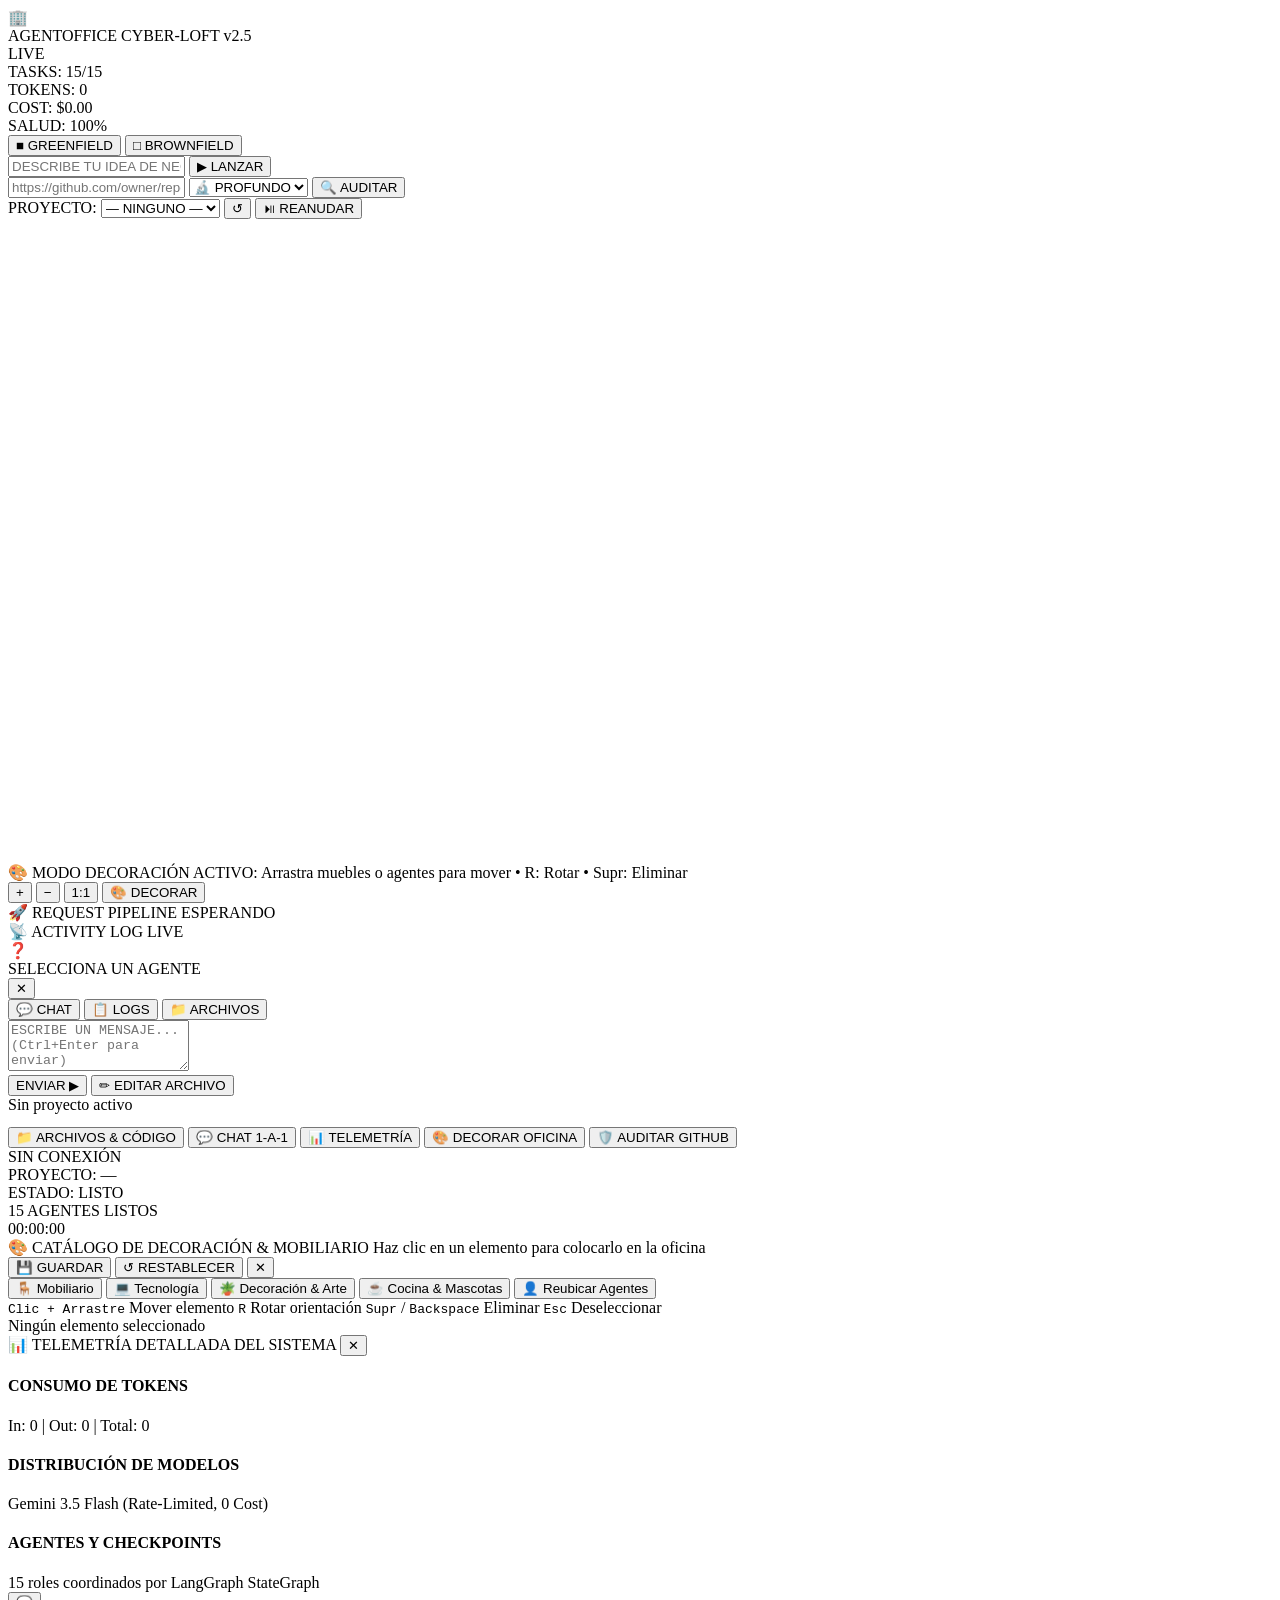
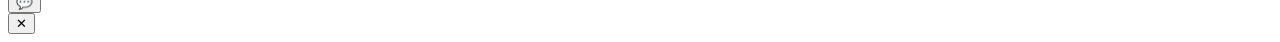
==== app/static/index.html @ 952755f6 "feat: AgentOffice v2.5 virtual office canvas, 15 AI agents, 1-on-1 chat, interactive decoration mode" ====
<!DOCTYPE html>
<html lang="es">
<head>
  <meta charset="UTF-8">
  <meta name="viewport" content="width=device-width, initial-scale=1.0">
  <title>🏢 AgentOffice v2.5 — Command Center &amp; AI Virtual Office</title>
  <link rel="preconnect" href="https://fonts.googleapis.com">
  <link rel="preconnect" href="https://fonts.gstatic.com" crossorigin>
  <link href="https://fonts.googleapis.com/css2?family=Press+Start+2P&family=Fira+Code:wght@400;600&display=swap" rel="stylesheet">
  <link rel="stylesheet" href="/static/css/pixel.css">
</head>
<body>

  <!-- CRT Scanline overlay -->
  <div id="scanlines" aria-hidden="true"></div>

  <div id="app">

    <!-- ══════════════════════════════════════════════════════════════════
         TOP HUD BAR (Header & Real-Time KPIs)
    ═══════════════════════════════════════════════════════════════════ -->
    <header id="top-hud-bar">

      <div class="hud-brand">
        <span class="hud-icon" aria-hidden="true">🏢</span>
        <div class="hud-title-group">
          <span class="hud-title">AGENTOFFICE</span>
          <span class="hud-tag">CYBER-LOFT v2.5</span>
        </div>
        <span class="hud-live-badge"><span class="live-dot"></span>LIVE</span>
      </div>

      <!-- Real-Time Global Telemetry KPIs -->
      <div id="hud-kpis" role="region" aria-label="Métricas globales en vivo">
        <div class="kpi-chip" id="kpi-tasks">
          <span class="kpi-label">TASKS:</span>
          <span class="kpi-val" id="kpi-tasks-val">15/15</span>
        </div>
        <div class="kpi-chip" id="kpi-tokens">
          <span class="kpi-label">TOKENS:</span>
          <span class="kpi-val" id="kpi-tokens-val">0</span>
        </div>
        <div class="kpi-chip" id="kpi-cost">
          <span class="kpi-label">COST:</span>
          <span class="kpi-val" id="kpi-cost-val">$0.00</span>
        </div>
        <div class="kpi-chip" id="kpi-health">
          <span class="kpi-label">SALUD:</span>
          <span class="kpi-val" id="kpi-health-val">100%</span>
        </div>
      </div>

      <!-- Mode Toggle -->
      <nav id="mode-selector" aria-label="Modo de trabajo">
        <button class="mode-btn active" data-mode="greenfield">■ GREENFIELD</button>
        <button class="mode-btn" data-mode="brownfield">□ BROWNFIELD</button>
      </nav>

      <!-- Action Launch Controls -->
      <div id="hud-action-controls">
        <!-- Greenfield Controls -->
        <div id="greenfield-controls" class="project-controls active" role="form" aria-label="Lanzar nuevo proyecto">
          <input type="text" id="idea-input" class="pixel-input"
                 placeholder="DESCRIBE TU IDEA DE NEGOCIO..." maxlength="500"
                 aria-label="Idea inicial del proyecto">
          <button id="btn-launch" class="pixel-btn primary" aria-label="Lanzar proyecto">
            ▶ LANZAR
          </button>
        </div>

        <!-- Brownfield Controls -->
        <div id="brownfield-controls" class="project-controls" role="form" aria-label="Auditar proyecto GitHub">
          <input type="text" id="repo-url-input" class="pixel-input"
                 placeholder="https://github.com/owner/repo"
                 aria-label="URL del repositorio GitHub">
          <select id="audit-depth" class="pixel-select" aria-label="Profundidad del análisis">
            <option value="surface">⚡ RÁPIDO</option>
            <option value="deep" selected>🔬 PROFUNDO</option>
          </select>
          <button id="btn-audit" class="pixel-btn secondary" aria-label="Iniciar auditoría">
            🔍 AUDITAR
          </button>
        </div>
      </div>

      <!-- Project Selector & Resume -->
      <div id="project-selector">
        <label for="project-select" class="pixel-label">PROYECTO:</label>
        <select id="project-select" class="pixel-select" aria-label="Proyecto activo">
          <option value="">— NINGUNO —</option>
        </select>
        <button id="btn-refresh-projects" class="pixel-btn icon" title="Recargar proyectos">↺</button>
        <button id="btn-resume" class="pixel-btn secondary" title="Reanudar proyecto pausado">⏯ REANUDAR</button>
      </div>

    </header>

    <!-- ══════════════════════════════════════════════════════════════════
         MAIN COMMAND CENTER (Office Stage + Operations Sidebar)
    ═══════════════════════════════════════════════════════════════════ -->
    <main id="main-layout">

      <!-- Center-Left: The 2D Pixel Art Office Open-Space Loft -->
      <div id="office-viewport">

        <!-- Stage Canvas containing the Architectural 2D Pixel Art Office Engine -->
        <div id="office-stage" role="main" aria-label="Plano Arquitectónico y Simulación Canvas 2D">

          <!-- HTML5 Canvas 2D Pixel Art Office Engine (Estilo pablodelucca/pixel-agents) -->
          <canvas id="office-canvas" width="1024" height="640" aria-label="Oficina Virtual Pixel Agents Canvas 2D"></canvas>

          <!-- Banner overlay when Decoration / Edit Mode is active -->
          <div id="canvas-edit-banner" class="hidden" role="status" aria-live="polite">
            <span class="banner-icon">🎨</span>
            <span>MODO DECORACIÓN ACTIVO: Arrastra muebles o agentes para mover • R: Rotar • Supr: Eliminar</span>
          </div>

          <!-- Zoom & Pan Camera controls -->
          <div id="camera-controls" aria-label="Controles de cámara">
            <button id="cam-zoom-in" class="pixel-btn icon" title="Acercar">+</button>
            <button id="cam-zoom-out" class="pixel-btn icon" title="Alejar">−</button>
            <button id="cam-reset" class="pixel-btn icon" title="Vista original">1:1</button>
            <button id="cam-edit-mode" class="pixel-btn secondary" title="Modo Decoración y Edición de Oficina">🎨 DECORAR</button>
          </div>

          <!-- Tooltip overlay for agent hover -->
          <div id="canvas-agent-tooltip" class="canvas-tooltip hidden" aria-hidden="true"></div>

        </div><!-- /#office-stage -->

      </div><!-- /#office-viewport -->

      <!-- Right Column: Operations Panel (Pipeline Stepper + Activity Terminal) -->
      <aside id="right-ops-panel" aria-label="Operaciones y streaming en tiempo real">

        <!-- Widget 1: Request Pipeline Stepper -->
        <section id="pipeline-stepper-widget" class="ops-widget" aria-label="Progreso del Pipeline">
          <div class="widget-header">
            <span class="widget-icon">🚀</span>
            <span class="widget-title">REQUEST PIPELINE</span>
            <span class="widget-status" id="stepper-active-status">ESPERANDO</span>
          </div>
          <div id="pipeline-stepper-track" role="progressbar" aria-valuemin="0" aria-valuemax="100">
            <!-- Stepper steps injected dynamically by JS -->
          </div>
        </section>

        <!-- Widget 2: Live Activity Log Terminal -->
        <section id="activity-log-widget" class="ops-widget" aria-label="Terminal de eventos en vivo">
          <div class="widget-header">
            <span class="widget-icon">📡</span>
            <span class="widget-title">ACTIVITY LOG</span>
            <span class="widget-badge" id="activity-counter">LIVE</span>
          </div>
          <div id="activity-terminal" role="log" aria-live="polite" aria-label="Eventos en streaming">
            <div id="activity-list"></div>
          </div>
        </section>

      </aside><!-- /#right-ops-panel -->

      <!-- Slide-out Side Panel (Chat 1-on-1, Logs, Workspace File Editor) -->
      <aside id="side-panel" class="hidden" aria-label="Panel de interacción con agente">

        <div id="panel-header">
          <div id="panel-agent-info">
            <span id="panel-agent-icon" aria-hidden="true">❓</span>
            <div>
              <div id="panel-agent-name">SELECCIONA UN AGENTE</div>
              <div id="panel-agent-role"></div>
            </div>
          </div>
          <div id="panel-status-dot" class="idle" aria-hidden="true"></div>
          <button id="btn-close-panel" class="pixel-btn icon" aria-label="Cerrar panel">✕</button>
        </div>

        <div id="panel-tabs" role="tablist" aria-label="Secciones del panel">
          <button class="tab-btn active" data-tab="chat" role="tab" aria-selected="true">💬 CHAT</button>
          <button class="tab-btn" data-tab="logs" role="tab" aria-selected="false">📋 LOGS</button>
          <button class="tab-btn" data-tab="files" role="tab" aria-selected="false">📁 ARCHIVOS</button>
        </div>

        <div id="panel-content">

          <!-- Chat Tab -->
          <div class="tab-content active" id="tab-chat" role="tabpanel">
            <div id="chat-messages" aria-live="polite" aria-label="Mensajes del chat"></div>
            <div id="chat-input-area">
              <textarea id="chat-input" class="pixel-input"
                        placeholder="ESCRIBE UN MENSAJE... (Ctrl+Enter para enviar)"
                        rows="3" aria-label="Mensaje para el agente"></textarea>
              <div id="chat-actions">
                <button id="btn-send-chat" class="pixel-btn primary">ENVIAR ▶</button>
                <button id="btn-file-edit" class="pixel-btn secondary"
                        title="Pedir al agente que edite un archivo del workspace">
                  ✏ EDITAR ARCHIVO
                </button>
              </div>
            </div>
          </div>

          <!-- Logs Tab -->
          <div class="tab-content" id="tab-logs" role="tabpanel">
            <div id="logs-list" aria-label="Historial de ejecución del pipeline"></div>
          </div>

          <!-- Files Tab -->
          <div class="tab-content" id="tab-files" role="tabpanel">
            <div id="files-header">
              <span id="files-project-label">Sin proyecto activo</span>
            </div>
            <div id="files-tree" aria-label="Árbol de entregables generados"></div>
            <div id="file-viewer">
              <div id="file-viewer-header"></div>
              <pre id="file-viewer-content" aria-label="Contenido del archivo"></pre>
            </div>
          </div>

        </div><!-- /#panel-content -->

      </aside><!-- /#side-panel -->

    </main>

    <!-- ══════════════════════════════════════════════════════════════════
         BOTTOM MODULAR COMMAND DOCK (Tools, Telemetry Accordion, Controls)
    ═══════════════════════════════════════════════════════════════════ -->
    <footer id="bottom-command-dock" role="toolbar" aria-label="Barra de herramientas de comando">

      <div class="dock-actions">
        <button id="dock-btn-files" class="pixel-btn secondary" title="Abrir explorador de código y entregables">
          📁 ARCHIVOS &amp; CÓDIGO
        </button>
        <button id="dock-btn-chat" class="pixel-btn secondary" title="Abrir conversación directa">
          💬 CHAT 1-A-1
        </button>
        <button id="dock-btn-telemetry" class="pixel-btn secondary" title="Ver telemetría detallada de tokens y latencias">
          📊 TELEMETRÍA
        </button>
        <button id="dock-btn-decor" class="pixel-btn secondary" title="Modo Decoración: agregar y mover muebles, plantas y puestos">
          🎨 DECORAR OFICINA
        </button>
        <button id="dock-btn-brownfield" class="pixel-btn secondary" title="Auditar repositorio GitHub con CISO y Arquitecto">
          🛡️ AUDITAR GITHUB
        </button>
      </div>

      <div class="dock-system-info">
        <div id="ws-status" class="status-item" aria-live="polite">
          <span class="status-dot disconnected" aria-hidden="true"></span>
          <span id="ws-status-text">SIN CONEXIÓN</span>
        </div>
        <div class="status-item">
          PROYECTO: <span id="status-project-id">—</span>
        </div>
        <div class="status-item">
          ESTADO: <span id="status-pipeline">LISTO</span>
        </div>
        <div class="status-item">
          <span id="status-agents">15</span> AGENTES LISTOS
        </div>
        <div class="status-item" id="time-display">
          <span id="current-time">00:00:00</span>
        </div>
      </div>

    </footer>

    <!-- Decoration & Office Designer Tray (Collapsible) -->
    <div id="decor-tray" class="hidden" role="toolbar" aria-label="Bandeja de decoración de la oficina">
      <div class="decor-tray-header">
        <div class="decor-tray-title">
          <span>🎨 CATÁLOGO DE DECORACIÓN &amp; MOBILIARIO</span>
          <span class="decor-tray-badge" id="decor-status-badge">Haz clic en un elemento para colocarlo en la oficina</span>
        </div>
        <div class="decor-tray-actions">
          <button id="btn-save-layout" class="pixel-btn primary" title="Guardar diseño en el navegador">💾 GUARDAR</button>
          <button id="btn-reset-layout" class="pixel-btn secondary" title="Restablecer a la distribución de fábrica">↺ RESTABLECER</button>
          <button id="btn-close-decor" class="pixel-btn icon" title="Salir del modo diseño">✕</button>
        </div>
      </div>

      <nav class="decor-tabs-nav" role="tablist">
        <button class="decor-tab-btn active" data-cat="furniture" role="tab">🪑 Mobiliario</button>
        <button class="decor-tab-btn" data-cat="tech" role="tab">💻 Tecnología</button>
        <button class="decor-tab-btn" data-cat="decor" role="tab">🪴 Decoración &amp; Arte</button>
        <button class="decor-tab-btn" data-cat="breakroom" role="tab">☕ Cocina &amp; Mascotas</button>
        <button class="decor-tab-btn" data-cat="agents" role="tab">👤 Reubicar Agentes</button>
      </nav>

      <div id="decor-items-container" class="decor-items-grid" role="list">
        <!-- Injected dynamically by JS according to selected tab -->
      </div>

      <div class="decor-tray-footer">
        <div class="decor-hints">
          <span class="decor-hint-chip"><kbd>Clic + Arrastre</kbd> Mover elemento</span>
          <span class="decor-hint-chip"><kbd>R</kbd> Rotar orientación</span>
          <span class="decor-hint-chip"><kbd>Supr</kbd> / <kbd>Backspace</kbd> Eliminar</span>
          <span class="decor-hint-chip"><kbd>Esc</kbd> Deseleccionar</span>
        </div>
        <div id="decor-selection-info" class="decor-selection-info">
          Ningún elemento seleccionado
        </div>
      </div>
    </div>

    <!-- Telemetry Accordion Drawer (Collapsible) -->
    <div id="telemetry-drawer" class="hidden" role="region" aria-label="Panel de telemetría detallada">
      <div class="drawer-header">
        <span>📊 TELEMETRÍA DETALLADA DEL SISTEMA</span>
        <button id="btn-close-telemetry" class="pixel-btn icon">✕</button>
      </div>
      <div class="drawer-body">
        <div class="telemetry-grid">
          <div class="telemetry-card">
            <h4>CONSUMO DE TOKENS</h4>
            <div id="telemetry-token-breakdown">In: 0 | Out: 0 | Total: 0</div>
          </div>
          <div class="telemetry-card">
            <h4>DISTRIBUCIÓN DE MODELOS</h4>
            <div id="telemetry-model-info">Gemini 3.5 Flash (Rate-Limited, 0 Cost)</div>
          </div>
          <div class="telemetry-card">
            <h4>AGENTES Y CHECKPOINTS</h4>
            <div id="telemetry-agents-active">15 roles coordinados por LangGraph StateGraph</div>
          </div>
        </div>
      </div>
    </div>

    <!-- Floating Action Button for Quick Chat -->
    <button id="fab-chat" class="pixel-fab" title="Abrir chat con agente" aria-label="Chat interactivo">
      💬
    </button>

  </div><!-- /#app -->

  <!-- Modal overlay (File Edit & Brownfield Audit) -->
  <div id="modal-overlay" class="hidden" role="dialog" aria-modal="true" aria-labelledby="modal-title">
    <div id="modal-container">
      <div id="modal-header">
        <span id="modal-title"></span>
        <button id="btn-close-modal" class="pixel-btn icon" aria-label="Cerrar">✕</button>
      </div>
      <div id="modal-body"></div>
      <div id="modal-footer"></div>
    </div>
  </div>

  <noscript>
    <div style="font-family:monospace;padding:40px;text-align:center;background:#0d1117;color:#c9d1d9;position:fixed;inset:0;display:flex;align-items:center;justify-content:center;">
      ⚠ AgentOffice requiere JavaScript habilitado para funcionar.
    </div>
  </noscript>

  <script type="module" src="/static/js/main.js"></script>
</body>
</html>
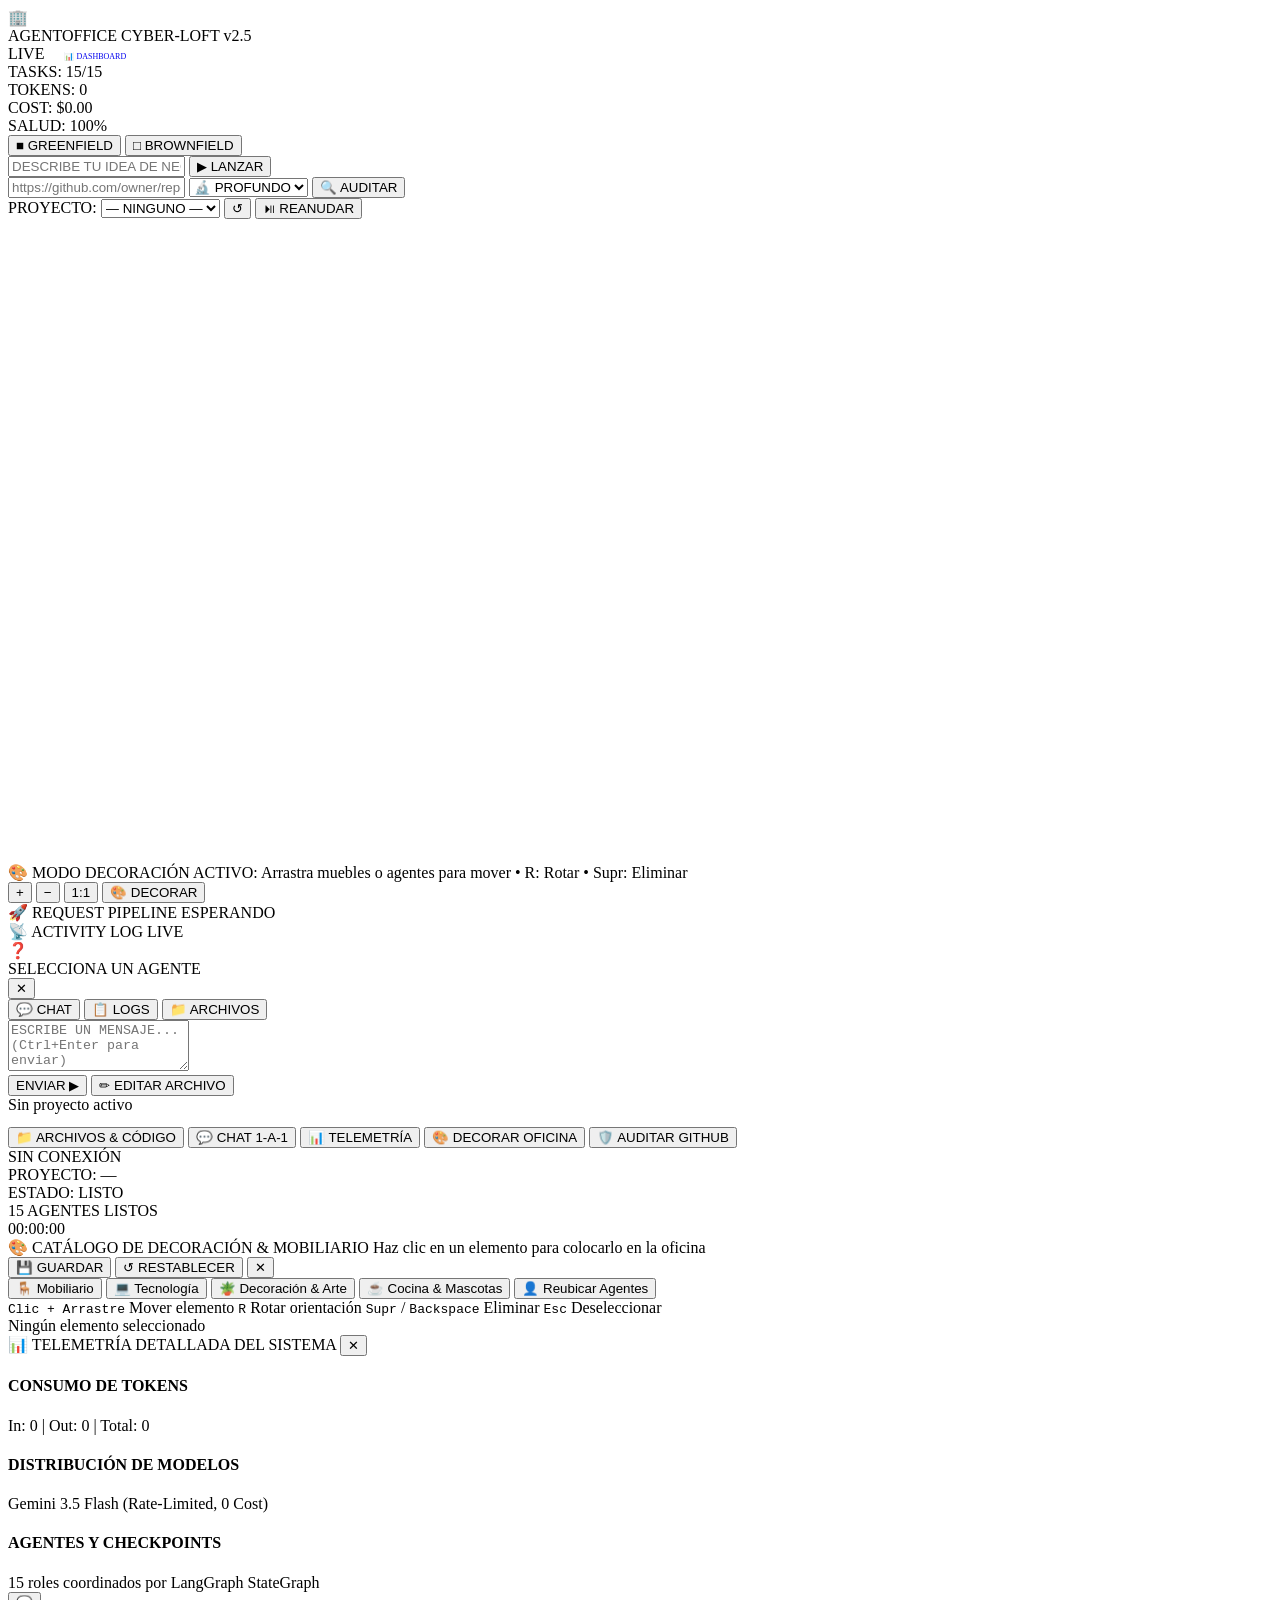
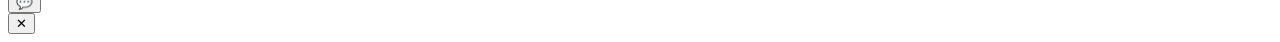
==== commit 88aa4115: "dashboard" ====
--- a/app/static/index.html
+++ b/app/static/index.html
@@ -28,6 +28,7 @@
           <span class="hud-tag">CYBER-LOFT v2.5</span>
         </div>
         <span class="hud-live-badge"><span class="live-dot"></span>LIVE</span>
+        <a href="/dashboard" class="pixel-btn secondary" style="font-size: 8px; padding: 4px 8px; margin-left: 8px; text-decoration: none;" title="Abrir Dashboard Técnico de Operaciones">📊 DASHBOARD</a>
       </div>
 
       <!-- Real-Time Global Telemetry KPIs -->
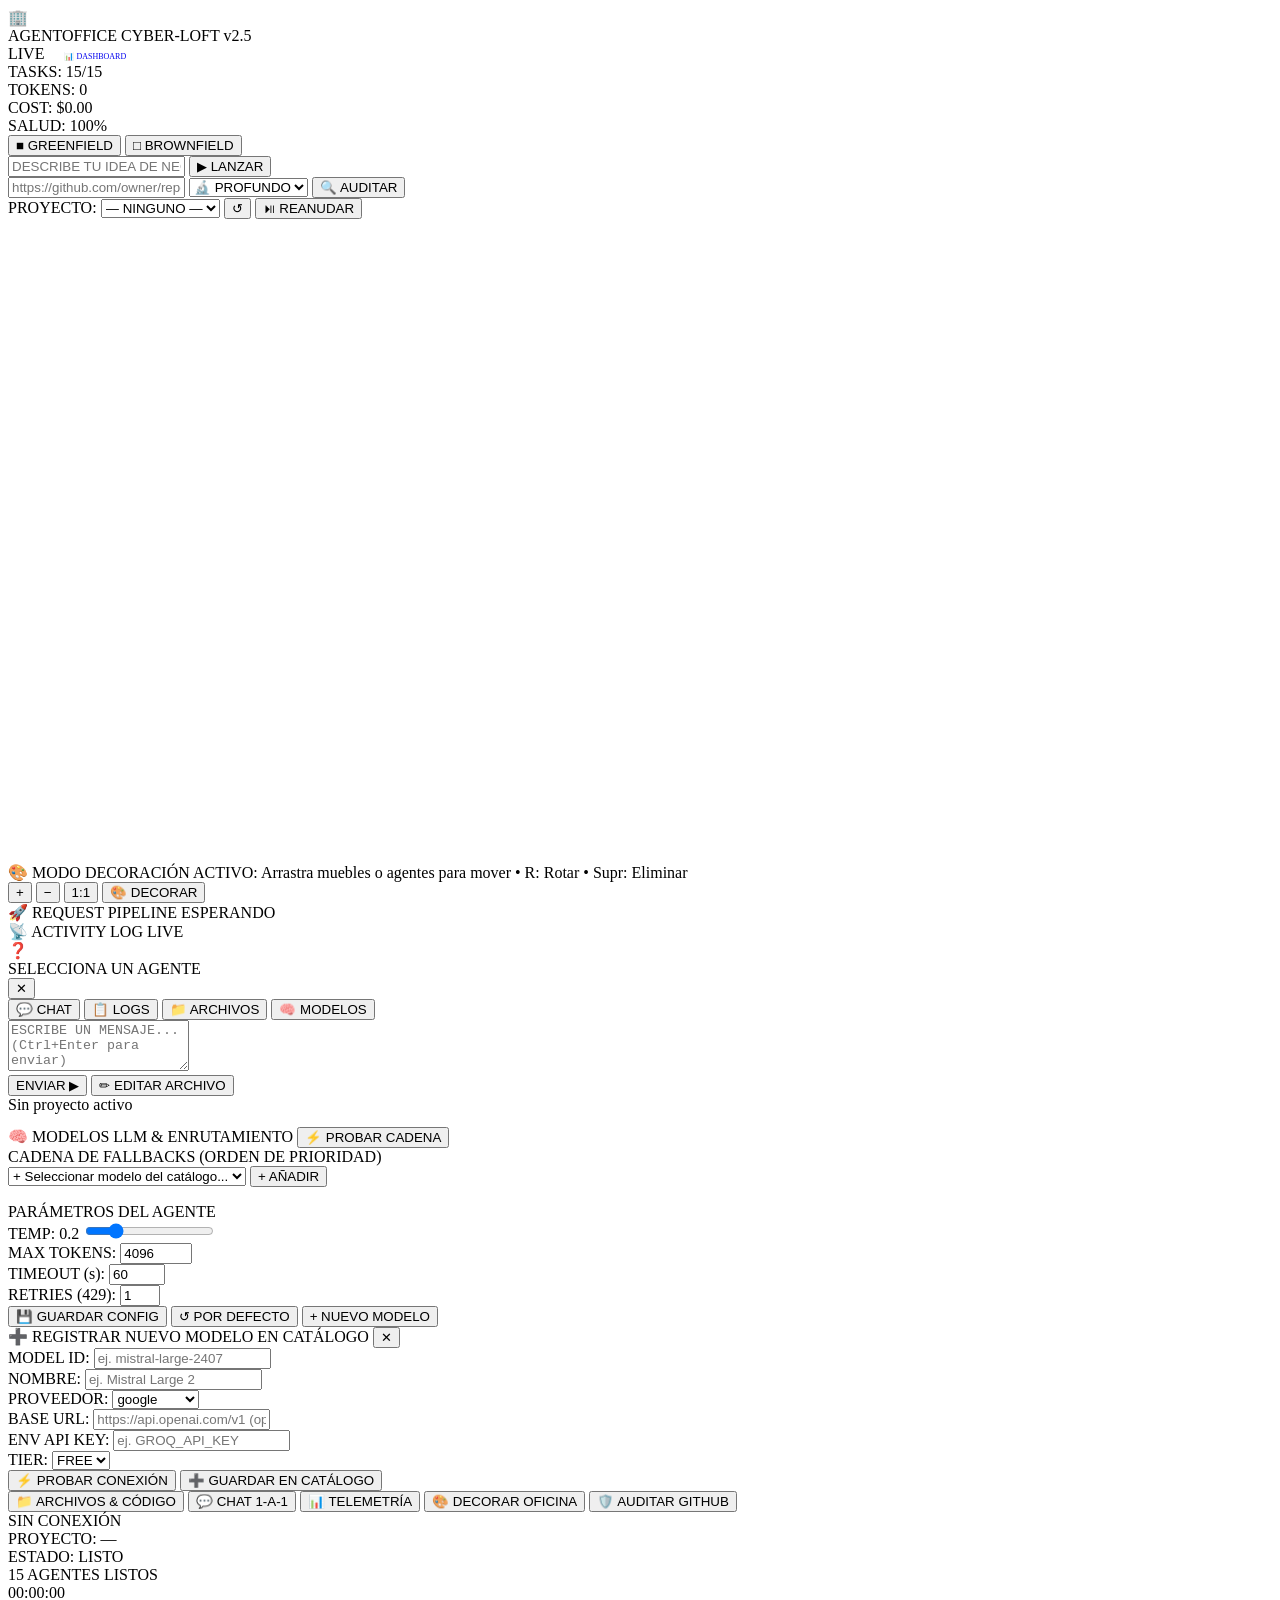
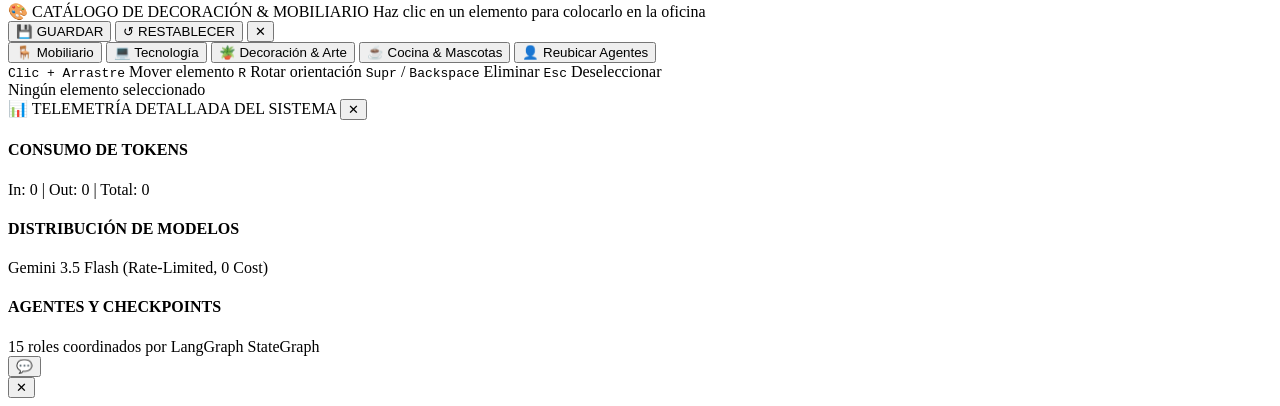
==== commit cc14d8c9: "set llm por agentes" ====
--- a/app/static/index.html
+++ b/app/static/index.html
@@ -179,6 +179,7 @@
           <button class="tab-btn active" data-tab="chat" role="tab" aria-selected="true">💬 CHAT</button>
           <button class="tab-btn" data-tab="logs" role="tab" aria-selected="false">📋 LOGS</button>
           <button class="tab-btn" data-tab="files" role="tab" aria-selected="false">📁 ARCHIVOS</button>
+          <button class="tab-btn" data-tab="models" role="tab" aria-selected="false" title="Configuración de Modelos LLM y Enrutamiento">🧠 MODELOS</button>
         </div>
 
         <div id="panel-content">
@@ -216,6 +217,112 @@
               <pre id="file-viewer-content" aria-label="Contenido del archivo"></pre>
             </div>
           </div>
+
+          <!-- Models & Routing Tab (PASO 5) -->
+          <div class="tab-content" id="tab-models" role="tabpanel">
+            <div class="models-tab-header">
+              <div class="models-title-row">
+                <span class="models-tab-title">🧠 MODELOS LLM &amp; ENRUTAMIENTO</span>
+                <button id="btn-ping-chain" class="pixel-btn primary" title="Probar conexión de toda la cadena en orden de prioridad">
+                  ⚡ PROBAR CADENA
+                </button>
+              </div>
+              <div id="chain-ping-banner" class="chain-banner hidden"></div>
+            </div>
+
+            <!-- Active Fallback Chain List -->
+            <div class="models-section-label">CADENA DE FALLBACKS (ORDEN DE PRIORIDAD)</div>
+            <div id="agent-models-list" class="agent-models-container" aria-label="Lista de modelos del agente">
+              <!-- Injected dynamically by panel.js -->
+            </div>
+
+            <!-- Add model from catalog selector -->
+            <div class="add-model-row">
+              <select id="select-add-model" class="pixel-select" aria-label="Añadir modelo del catálogo">
+                <option value="">+ Seleccionar modelo del catálogo...</option>
+              </select>
+              <button id="btn-add-model-to-agent" class="pixel-btn secondary">+ AÑADIR</button>
+            </div>
+
+            <!-- Agent Global Parameters -->
+            <div class="models-section-label" style="margin-top:16px;">PARÁMETROS DEL AGENTE</div>
+            <div class="agent-params-grid">
+              <div class="param-group">
+                <label for="param-temperature" class="pixel-label">TEMP: <span id="val-temperature">0.2</span></label>
+                <input type="range" id="param-temperature" min="0" max="1" step="0.05" value="0.2" class="pixel-slider">
+              </div>
+              <div class="param-group">
+                <label for="param-max-tokens" class="pixel-label">MAX TOKENS:</label>
+                <input type="number" id="param-max-tokens" min="256" max="32768" step="256" value="4096" class="pixel-input small">
+              </div>
+              <div class="param-group">
+                <label for="param-timeout" class="pixel-label">TIMEOUT (s):</label>
+                <input type="number" id="param-timeout" min="5" max="300" step="5" value="60" class="pixel-input small">
+              </div>
+              <div class="param-group">
+                <label for="param-max-retries" class="pixel-label">RETRIES (429):</label>
+                <input type="number" id="param-max-retries" min="0" max="5" step="1" value="1" class="pixel-input small">
+              </div>
+            </div>
+
+            <div class="agent-models-actions">
+              <button id="btn-save-llm-config" class="pixel-btn primary">💾 GUARDAR CONFIG</button>
+              <button id="btn-reset-llm-config" class="pixel-btn secondary" title="Restablecer a la cadena recomendada de fábrica">↺ POR DEFECTO</button>
+              <button id="btn-toggle-new-model" class="pixel-btn secondary" title="Registrar un nuevo modelo en el catálogo global">+ NUEVO MODELO</button>
+            </div>
+
+            <!-- Expandable / Modal for New Catalog Model -->
+            <div id="new-model-drawer" class="new-model-box hidden">
+              <div class="new-model-header">
+                <span>➕ REGISTRAR NUEVO MODELO EN CATÁLOGO</span>
+                <button id="btn-close-new-model" class="pixel-btn icon">✕</button>
+              </div>
+              <div class="new-model-fields">
+                <div class="form-row">
+                  <label class="pixel-label">MODEL ID:</label>
+                  <input type="text" id="new-model-id" class="pixel-input" placeholder="ej. mistral-large-2407">
+                </div>
+                <div class="form-row">
+                  <label class="pixel-label">NOMBRE:</label>
+                  <input type="text" id="new-model-name" class="pixel-input" placeholder="ej. Mistral Large 2">
+                </div>
+                <div class="form-row">
+                  <label class="pixel-label">PROVEEDOR:</label>
+                  <select id="new-model-provider" class="pixel-select">
+                    <option value="google">google</option>
+                    <option value="groq">groq</option>
+                    <option value="mistral">mistral</option>
+                    <option value="openrouter">openrouter</option>
+                    <option value="openai">openai</option>
+                    <option value="anthropic">anthropic</option>
+                    <option value="deepseek">deepseek</option>
+                    <option value="custom">custom</option>
+                  </select>
+                </div>
+                <div class="form-row">
+                  <label class="pixel-label">BASE URL:</label>
+                  <input type="text" id="new-model-base-url" class="pixel-input" placeholder="https://api.openai.com/v1 (opcional)">
+                </div>
+                <div class="form-row">
+                  <label class="pixel-label">ENV API KEY:</label>
+                  <input type="text" id="new-model-env" class="pixel-input" placeholder="ej. GROQ_API_KEY">
+                </div>
+                <div class="form-row">
+                  <label class="pixel-label">TIER:</label>
+                  <select id="new-model-tier" class="pixel-select">
+                    <option value="free" selected>FREE</option>
+                    <option value="paid">PAID</option>
+                  </select>
+                </div>
+              </div>
+              <div class="new-model-actions">
+                <button id="btn-ping-new-model" class="pixel-btn secondary">⚡ PROBAR CONEXIÓN</button>
+                <button id="btn-create-catalog-model" class="pixel-btn primary">➕ GUARDAR EN CATÁLOGO</button>
+                <span id="new-model-ping-result" class="ping-badge"></span>
+              </div>
+            </div>
+
+          </div><!-- /#tab-models -->
 
         </div><!-- /#panel-content -->
 
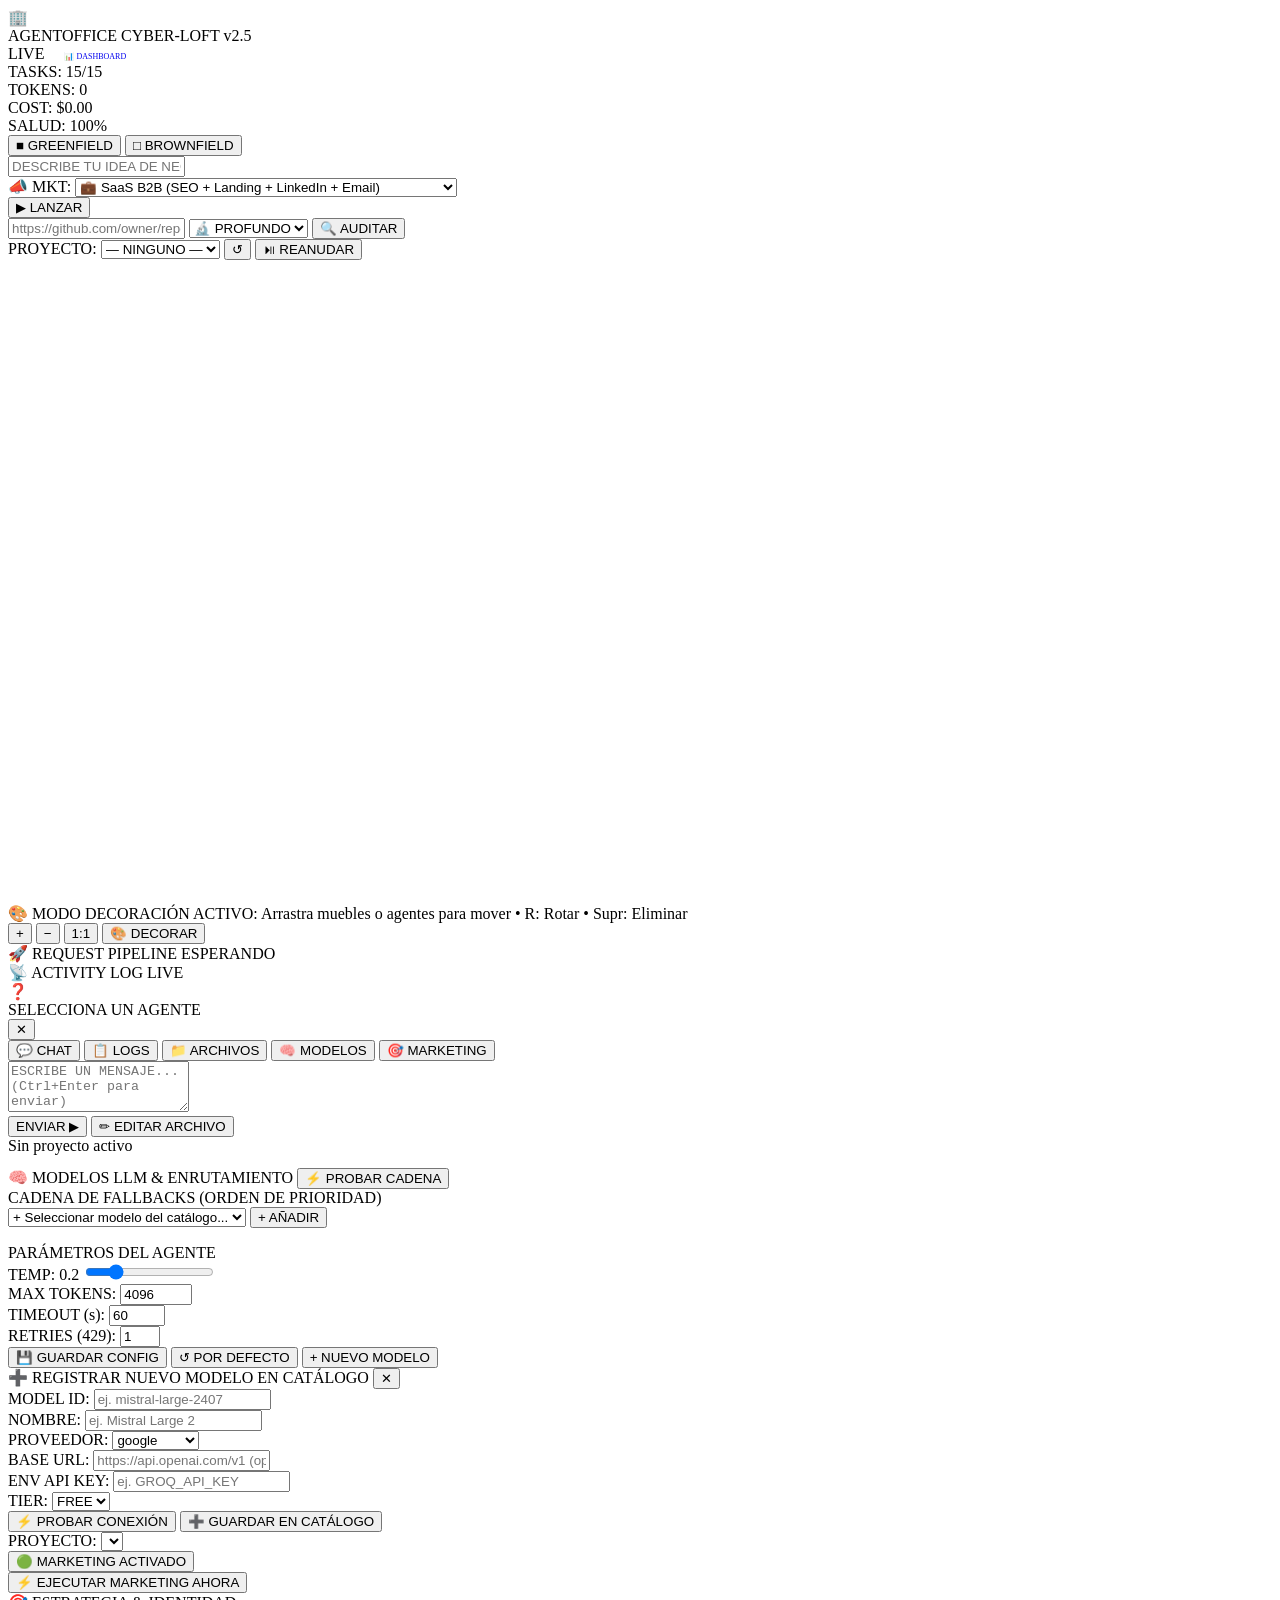
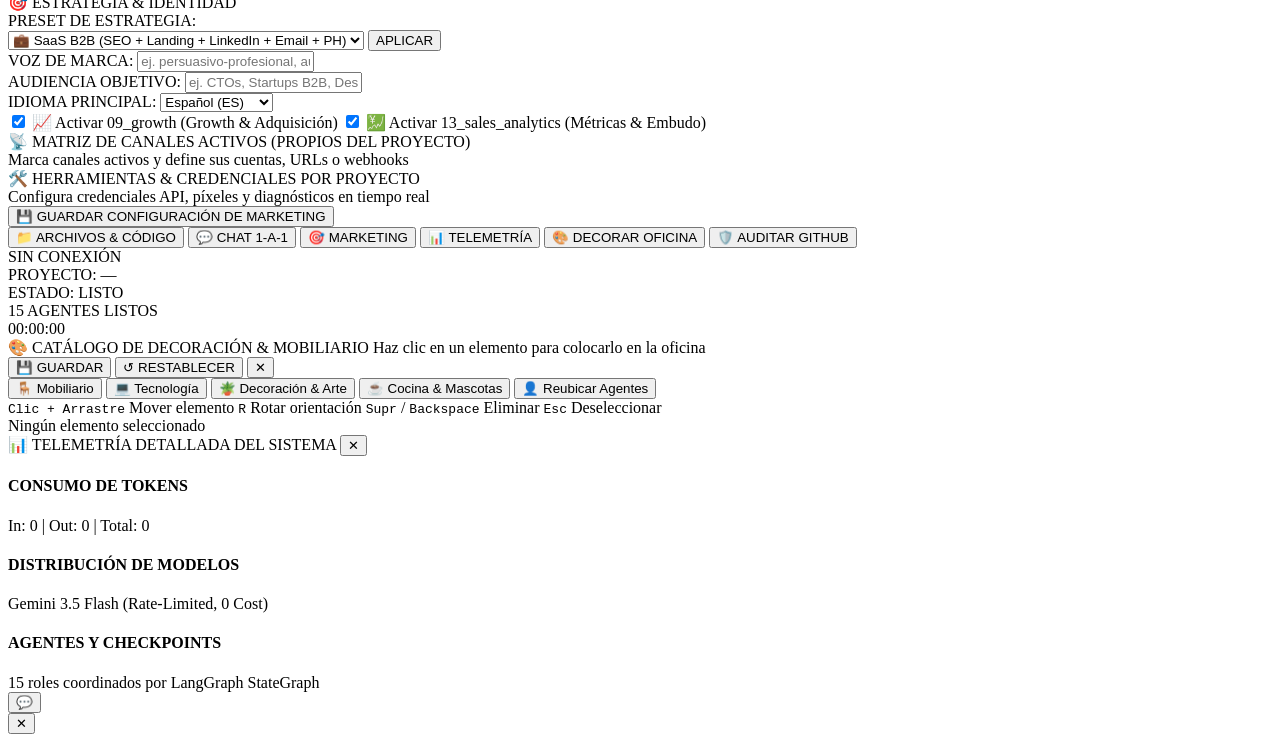
==== commit 764cef45: "feat(marketing): sistema de marketing multi-canal, herramientas de copy/SEO y automatizacion con n8n" ====
--- a/app/static/index.html
+++ b/app/static/index.html
@@ -64,6 +64,17 @@
           <input type="text" id="idea-input" class="pixel-input"
                  placeholder="DESCRIBE TU IDEA DE NEGOCIO..." maxlength="500"
                  aria-label="Idea inicial del proyecto">
+          <div class="mkt-launch-group" title="Configurar si este proyecto llevará marketing y su estrategia">
+            <span class="mkt-launch-label">📣 MKT:</span>
+            <select id="launch-marketing-type" class="pixel-select compact-select" aria-label="Estrategia de marketing del proyecto">
+              <option value="none">🚫 Sin Marketing (Solo Dev / Interno)</option>
+              <option value="saas_b2b" selected>💼 SaaS B2B (SEO + Landing + LinkedIn + Email)</option>
+              <option value="b2c_app_ecommerce">🛍️ App B2C / E-com (Landing + Píxeles + Ads + Email)</option>
+              <option value="devtools_api">🛠️ API / DevTool (SEO Técnico + ProductHunt + Reddit + X)</option>
+              <option value="internal_rollout">🏢 Despliegue Interno (Onboarding Email + Notas)</option>
+              <option value="custom">⚙️ Personalizado... (Abrir configurador)</option>
+            </select>
+          </div>
           <button id="btn-launch" class="pixel-btn primary" aria-label="Lanzar proyecto">
             ▶ LANZAR
           </button>
@@ -180,6 +191,7 @@
           <button class="tab-btn" data-tab="logs" role="tab" aria-selected="false">📋 LOGS</button>
           <button class="tab-btn" data-tab="files" role="tab" aria-selected="false">📁 ARCHIVOS</button>
           <button class="tab-btn" data-tab="models" role="tab" aria-selected="false" title="Configuración de Modelos LLM y Enrutamiento">🧠 MODELOS</button>
+          <button class="tab-btn" id="tab-btn-marketing" data-tab="marketing" role="tab" aria-selected="false" title="Estrategia, Canales y Cuentas de Marketing">🎯 MARKETING</button>
         </div>
 
         <div id="panel-content">
@@ -324,6 +336,117 @@
 
           </div><!-- /#tab-models -->
 
+          <!-- Marketing Tab -->
+          <div class="tab-content" id="tab-marketing" role="tabpanel">
+            <div class="mkt-panel-container">
+
+              <!-- Cabecera de Proyecto y Control en Vivo -->
+              <div class="mkt-section-box mkt-header-box">
+                <div class="mkt-top-row">
+                  <div class="mkt-selector-wrap">
+                    <label for="mkt-project-select" class="pixel-label">PROYECTO:</label>
+                    <select id="mkt-project-select" class="pixel-select"></select>
+                  </div>
+                  <div class="mkt-status-wrap">
+                    <button id="btn-mkt-toggle-status" class="pixel-btn mkt-status-btn active" title="Alternar activación de marketing">
+                      🟢 MARKETING ACTIVADO
+                    </button>
+                  </div>
+                </div>
+
+                <div class="mkt-execute-bar">
+                  <button id="btn-mkt-execute-now" class="pixel-btn primary mkt-exec-btn" title="Ejecutar bajo demanda las herramientas y canales habilitados para este proyecto">
+                    ⚡ EJECUTAR MARKETING AHORA
+                  </button>
+                  <div id="mkt-execution-feedback" class="mkt-feedback-banner hidden"></div>
+                </div>
+              </div>
+
+              <!-- Estrategia & Identidad -->
+              <div class="mkt-section-box">
+                <div class="mkt-box-title">🎯 ESTRATEGIA &amp; IDENTIDAD</div>
+                <div class="mkt-strategy-grid">
+                  <div class="form-row">
+                    <label for="mkt-strategy-preset" class="pixel-label">PRESET DE ESTRATEGIA:</label>
+                    <div class="preset-action-group">
+                      <select id="mkt-strategy-preset" class="pixel-select">
+                        <option value="saas_b2b">💼 SaaS B2B (SEO + Landing + LinkedIn + Email + PH)</option>
+                        <option value="b2c_app_ecommerce">🛍️ App B2C / E-commerce (Landing + Ads + Email)</option>
+                        <option value="devtools_api">🛠️ DevTools / API (SEO Técnico + Reddit + PH + X)</option>
+                        <option value="internal_rollout">🏢 Despliegue Interno (Onboarding Email)</option>
+                        <option value="custom">⚙️ Personalizado</option>
+                      </select>
+                      <button id="btn-mkt-apply-preset" class="pixel-btn secondary" title="Aplicar configuración recomendada del preset">APLICAR</button>
+                    </div>
+                  </div>
+
+                  <div class="form-row">
+                    <label for="mkt-brand-voice" class="pixel-label">VOZ DE MARCA:</label>
+                    <input type="text" id="mkt-brand-voice" class="pixel-input" placeholder="ej. persuasivo-profesional, audaz, educativo...">
+                  </div>
+
+                  <div class="form-row">
+                    <label for="mkt-target-audience" class="pixel-label">AUDIENCIA OBJETIVO:</label>
+                    <input type="text" id="mkt-target-audience" class="pixel-input" placeholder="ej. CTOs, Startups B2B, Desarrolladores...">
+                  </div>
+
+                  <div class="form-row">
+                    <label for="mkt-language" class="pixel-label">IDIOMA PRINCIPAL:</label>
+                    <select id="mkt-language" class="pixel-select">
+                      <option value="es">Español (ES)</option>
+                      <option value="en">English (EN)</option>
+                      <option value="pt">Português (PT)</option>
+                      <option value="fr">Français (FR)</option>
+                      <option value="de">Deutsch (DE)</option>
+                    </select>
+                  </div>
+
+                  <div class="mkt-agents-checks">
+                    <label class="pixel-checkbox-label">
+                      <input type="checkbox" id="mkt-include-growth" checked>
+                      <span>📈 Activar 09_growth (Growth &amp; Adquisición)</span>
+                    </label>
+                    <label class="pixel-checkbox-label">
+                      <input type="checkbox" id="mkt-include-sales" checked>
+                      <span>💹 Activar 13_sales_analytics (Métricas &amp; Embudo)</span>
+                    </label>
+                  </div>
+                </div>
+              </div>
+
+              <!-- Matriz de Canales Activos por Proyecto -->
+              <div class="mkt-section-box">
+                <div class="mkt-box-header">
+                  <div class="mkt-box-title">📡 MATRIZ DE CANALES ACTIVOS (PROPIOS DEL PROYECTO)</div>
+                  <span class="mkt-box-sub">Marca canales activos y define sus cuentas, URLs o webhooks</span>
+                </div>
+                <div id="mkt-channels-matrix" class="mkt-channels-grid">
+                  <!-- Rendered dynamically -->
+                </div>
+              </div>
+
+              <!-- Panel de Herramientas & Cuentas Propias -->
+              <div class="mkt-section-box">
+                <div class="mkt-box-header">
+                  <div class="mkt-box-title">🛠️ HERRAMIENTAS &amp; CREDENCIALES POR PROYECTO</div>
+                  <span class="mkt-box-sub">Configura credenciales API, píxeles y diagnósticos en tiempo real</span>
+                </div>
+                <div id="mkt-tools-container" class="mkt-tools-list">
+                  <!-- Rendered dynamically -->
+                </div>
+              </div>
+
+              <!-- Guardar y Acciones Finales -->
+              <div class="mkt-footer-actions">
+                <button id="btn-save-marketing-profile" class="pixel-btn primary mkt-save-btn">
+                  💾 GUARDAR CONFIGURACIÓN DE MARKETING
+                </button>
+                <div id="mkt-save-feedback" class="mkt-feedback-banner hidden"></div>
+              </div>
+
+            </div>
+          </div><!-- /#tab-marketing -->
+
         </div><!-- /#panel-content -->
 
       </aside><!-- /#side-panel -->
@@ -341,6 +464,9 @@
         </button>
         <button id="dock-btn-chat" class="pixel-btn secondary" title="Abrir conversación directa">
           💬 CHAT 1-A-1
+        </button>
+        <button id="dock-btn-marketing" class="pixel-btn secondary" title="Centro de control de Marketing configurable por proyecto">
+          🎯 MARKETING
         </button>
         <button id="dock-btn-telemetry" class="pixel-btn secondary" title="Ver telemetría detallada de tokens y latencias">
           📊 TELEMETRÍA
